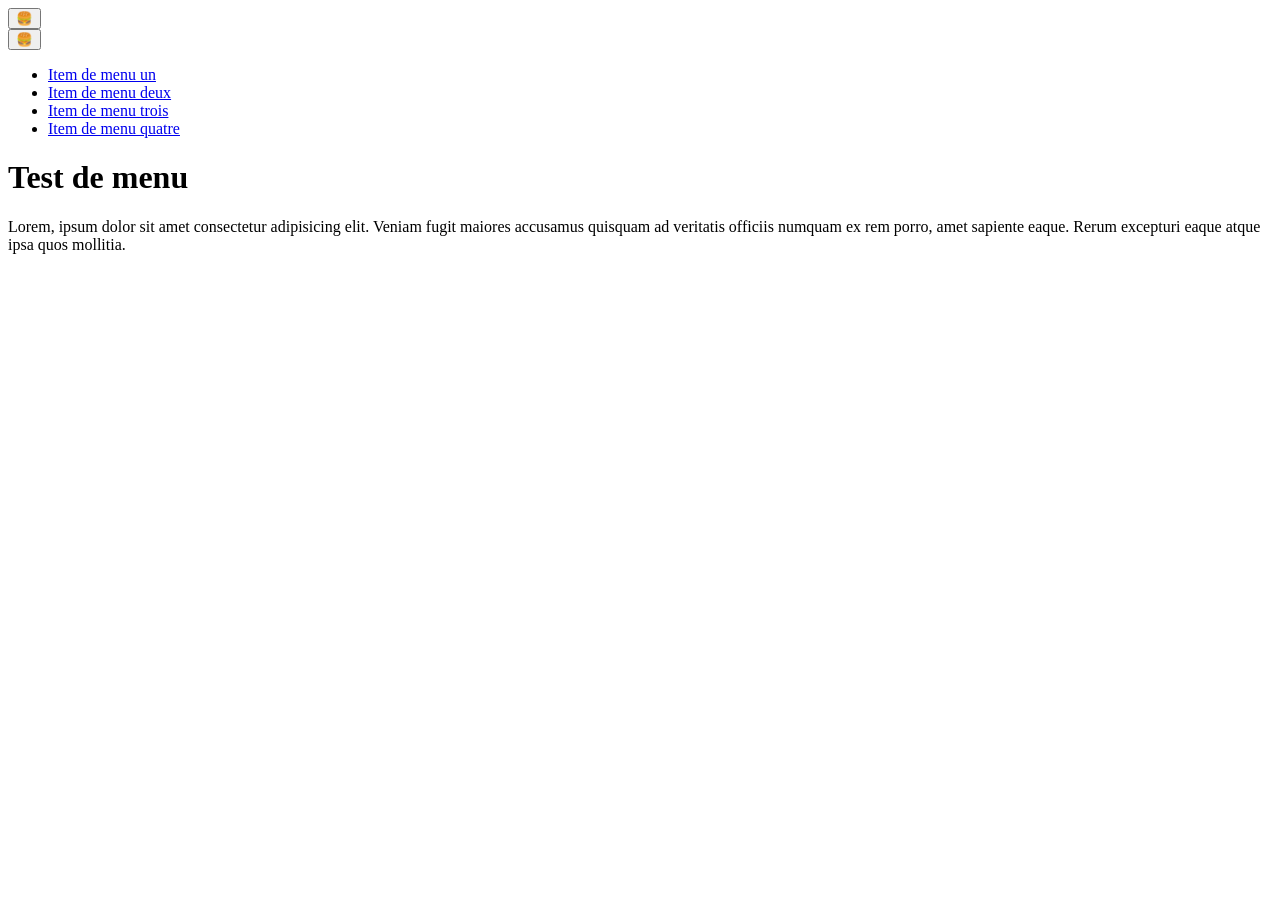
==== index.html @ 1f29d403 "Initial commit" ====
<!DOCTYPE html>
<html lang="fr">

<head>
  <meta charset="utf-8">
  <meta name="viewport" content="width=device-width, initial-scale=1">
  <title>Test de menu</title>
  <link rel="stylesheet" href="css/style.css">
</head>

<body>
  <header class="header header--home">

    <!-- Menu principal -->
    <button class="burger" type="button" aria-label="Menu">
      🍔
    </button>

    <nav class="menu" aria-label="Main menu">
      <button class="menu__close burger burger--close" type="button" aria-label="Close the menu">
        🍔
      </button>
      <ul class="menu__list">
        <li class="menu__item"><a class="menu__link" href="#">Item de menu un</a></li>
        <li class="menu__item"><a class="menu__link" href="#">Item de menu deux</a></li>
        <li class="menu__item"><a class="menu__link" href="#">Item de menu trois</a></li>
        <li class="menu__item"><a class="menu__link" href="#">Item de menu quatre</a></li>
      </ul>
    </nav>
    <!-- Fin du menu principal -->
  </header>

  <!-- Contenu principal de la page -->
  <main>
    <h1>Test de menu</h1>
    <p>
      Lorem, ipsum dolor sit amet consectetur adipisicing elit. Veniam fugit maiores accusamus quisquam ad veritatis
      officiis numquam ex rem porro, amet sapiente eaque. Rerum excepturi eaque atque ipsa quos mollitia.
    </p>
  </main>
  <!-- Fin du contenu principal -->

</body>

</html>
---- css/style.css ----
/* code css à faire */
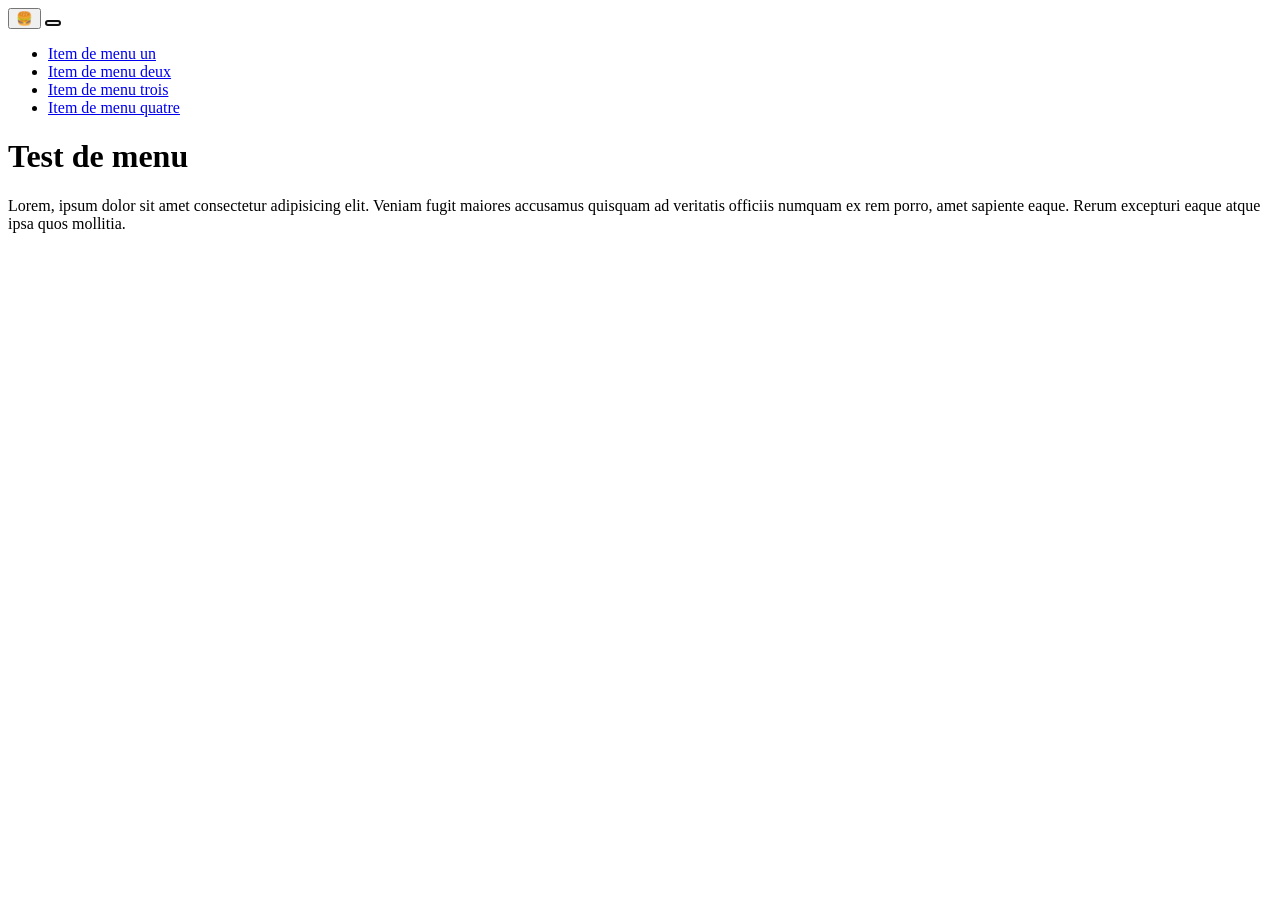
==== commit eea36c41: "Update README and implement popover menu in HTML and CSS" ====
--- a/index.html
+++ b/index.html
@@ -12,14 +12,21 @@
   <header class="header header--home">
 
     <!-- Menu principal -->
-    <button class="burger" type="button" aria-label="Menu">
-      🍔
-    </button>
+    <button class="burger" type="button" popovertarget="menu" aria-label="Menu">
+  🍔
+</button>
 
-    <nav class="menu" aria-label="Main menu">
-      <button class="menu__close burger burger--close" type="button" aria-label="Close the menu">
-        🍔
-      </button>
+      
+    <nav class="menu" id="menu" popover aria-label="Main menu"></nav>
+      <button
+  class="menu__close burger burger--close"
+  type="button"
+  popovertarget="menu"
+  popovertargetaction="hide"
+  aria-label="Close the menu"
+  autofocus
+></button>
+
       <ul class="menu__list">
         <li class="menu__item"><a class="menu__link" href="#">Item de menu un</a></li>
         <li class="menu__item"><a class="menu__link" href="#">Item de menu deux</a></li>
--- a/css/style.css
+++ b/css/style.css
@@ -1 +1,52 @@
+/* --- menu (popover plein écran) ------------------------------------------ */
+/* La feuille du navigateur a déjà fixé le panneau à l'écran
+   (position: fixed; inset: 0) : on l'étire, sans positionner. */
+.menu {
+  width: 100%;
+  height: 100%;
+  border: 0;
+}
 /* code css à faire */
+l/* Page figée tant que le menu est ouvert.
+   :has() — extrait fourni : seul moyen, en CSS, de faire remonter l'état
+   du menu jusqu'à la page. */
+html:has(.menu:popover-open) {
+  overflow: hidden;
+}
+/* --- burger ---------------------------- */
+.burger {
+  cursor: pointer;
+}
+.menu {
+  /* … on complète le bloc existant … */
+  transition: 400ms allow-discrete;
+  opacity: 0;
+}
+
+.menu:popover-open {
+  opacity: 1;
+}
+
+@starting-style {
+  .menu:popover-open {
+    opacity: 0;
+  }
+}
+/* À l'ouverture, même position « hamburger » */
+@starting-style {
+  .menu:popover-open .burger--close {
+    transform: none;
+  }
+}
+
+.menu:popover-open .burger--close {
+  transform: rotate(90deg);
+  transition: 400ms;
+}
+@media (prefers-reduced-motion: reduce) {
+  .menu,
+  .menu .burger--close {
+    transition: none;
+  }
+}
+
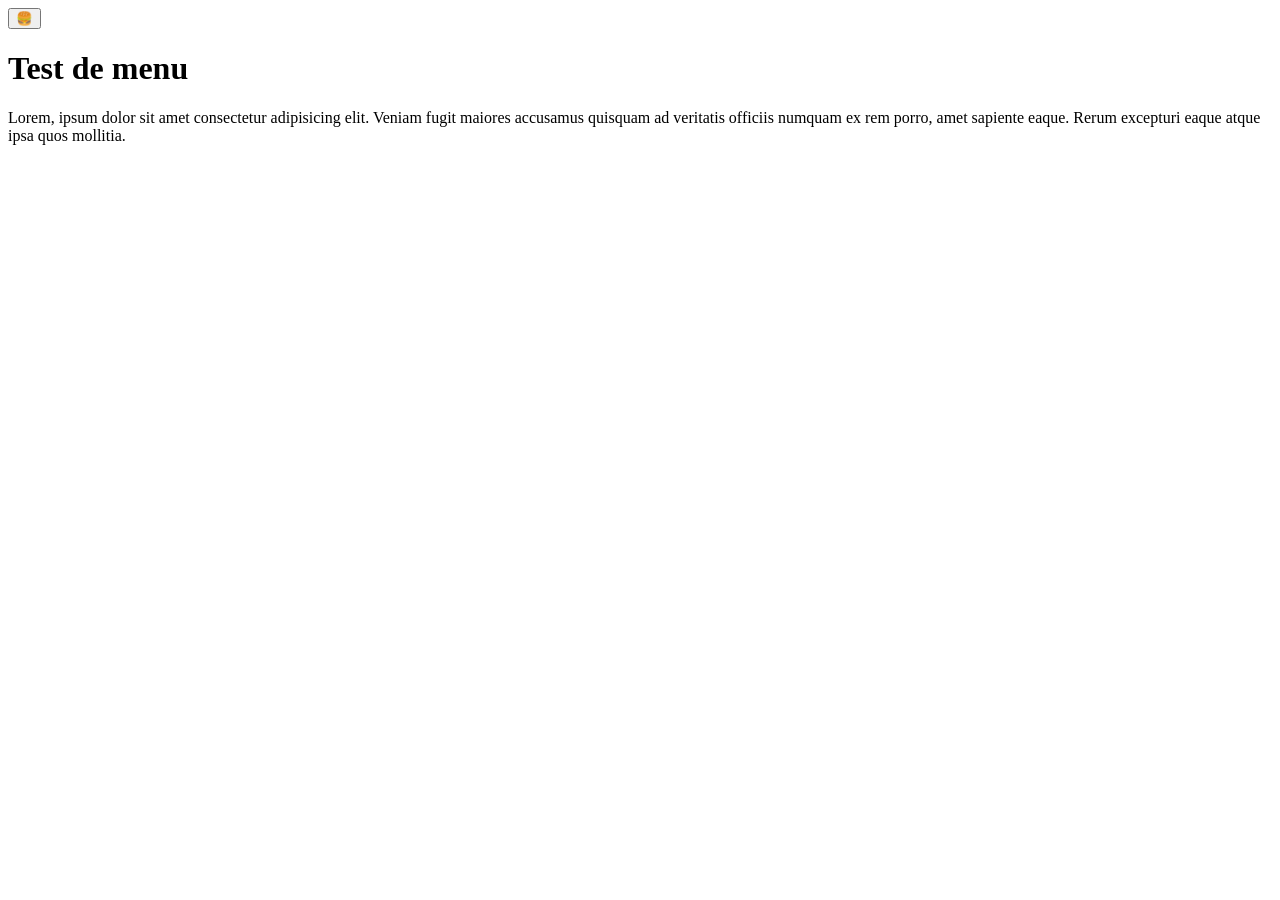
==== commit 2fb1c864: "Refactor menu and burger button structure in HTML and CSS for improved readability" ====
--- a/index.html
+++ b/index.html
@@ -13,19 +13,19 @@
 
     <!-- Menu principal -->
     <button class="burger" type="button" popovertarget="menu" aria-label="Menu">
-  🍔
-</button>
+    🍔
+    </button>
 
-      
-    <nav class="menu" id="menu" popover aria-label="Main menu"></nav>
+    <nav class="menu" id="menu" popover aria-label="Main menu">
       <button
-  class="menu__close burger burger--close"
-  type="button"
-  popovertarget="menu"
-  popovertargetaction="hide"
-  aria-label="Close the menu"
-  autofocus
-></button>
+      class="menu__close burger burger--close"
+      type="button"
+      popovertarget="menu"
+      popovertargetaction="hide"
+      aria-label="Close the menu"
+      autofocus
+      >🍔
+      </button>
 
       <ul class="menu__list">
         <li class="menu__item"><a class="menu__link" href="#">Item de menu un</a></li>
--- a/css/style.css
+++ b/css/style.css
@@ -1,15 +1,15 @@
 /* --- menu (popover plein écran) ------------------------------------------ */
-/* La feuille du navigateur a déjà fixé le panneau à l'écran
-   (position: fixed; inset: 0) : on l'étire, sans positionner. */
 .menu {
   width: 100%;
   height: 100%;
   border: 0;
+  transition: 400ms allow-discrete;
+  opacity: 0;
 }
-/* code css à faire */
-l/* Page figée tant que le menu est ouvert.
-   :has() — extrait fourni : seul moyen, en CSS, de faire remonter l'état
-   du menu jusqu'à la page. */
+.menu:popover-open {
+  opacity: 1;
+}
+
 html:has(.menu:popover-open) {
   overflow: hidden;
 }
@@ -17,15 +17,7 @@
 .burger {
   cursor: pointer;
 }
-.menu {
-  /* … on complète le bloc existant … */
-  transition: 400ms allow-discrete;
-  opacity: 0;
-}
 
-.menu:popover-open {
-  opacity: 1;
-}
 
 @starting-style {
   .menu:popover-open {
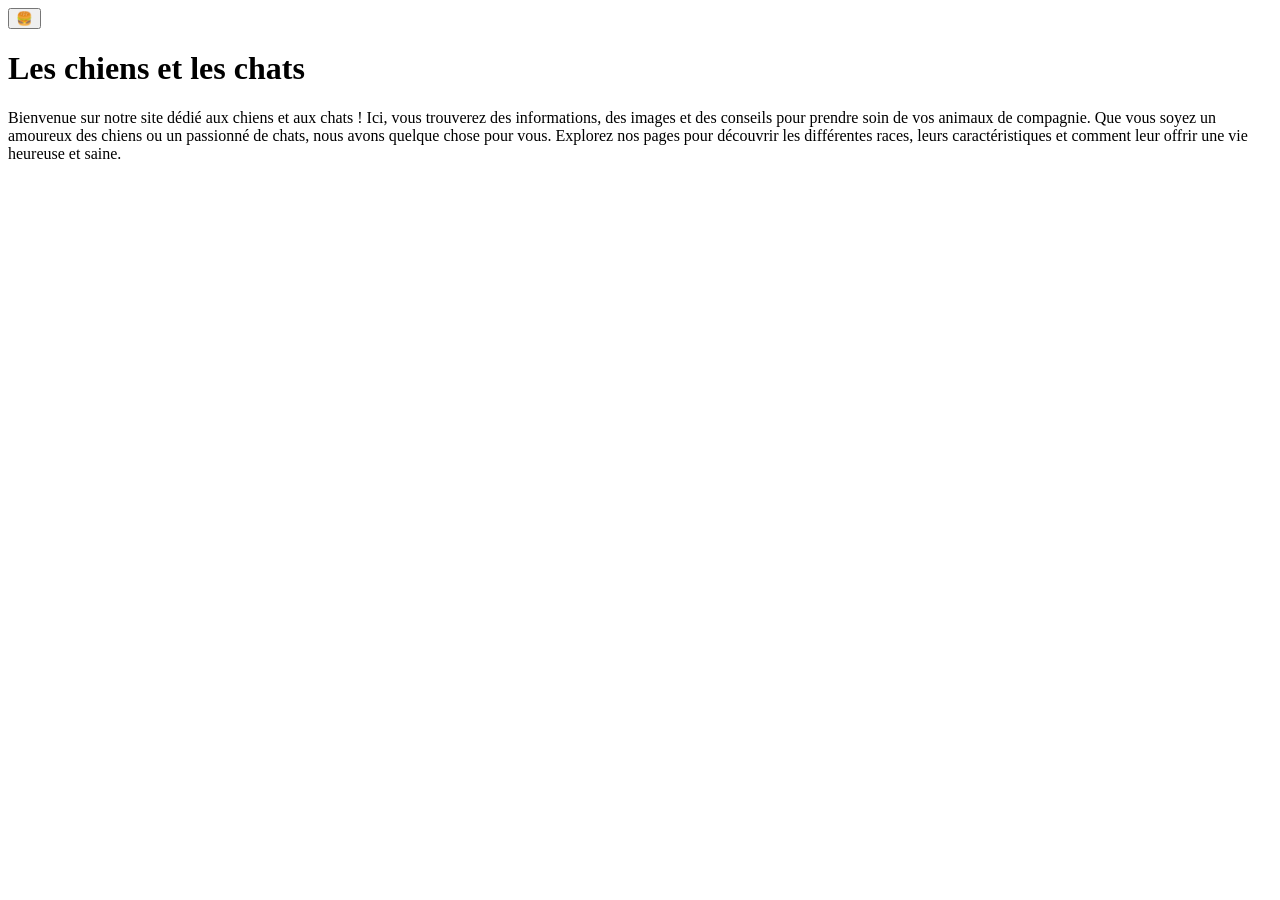
==== commit 9167a413: "Add initial styles.css file for styling the application" ====
--- a/index.html
+++ b/index.html
@@ -5,33 +5,28 @@
   <meta charset="utf-8">
   <meta name="viewport" content="width=device-width, initial-scale=1">
   <title>Test de menu</title>
-  <link rel="stylesheet" href="css/style.css">
+  <link rel="stylesheet" href="src/css/styles.css">
 </head>
 
 <body>
   <header class="header header--home">
 
     <!-- Menu principal -->
+     <!-- menu en bouton -->
     <button class="burger" type="button" popovertarget="menu" aria-label="Menu">
-    🍔
+      🍔
     </button>
-
-    <nav class="menu" id="menu" popover aria-label="Main menu">
-      <button
-      class="menu__close burger burger--close"
-      type="button"
-      popovertarget="menu"
-      popovertargetaction="hide"
-      aria-label="Close the menu"
-      autofocus
-      >🍔
+<!-- permet de fermer ouvrir le menu -->
+    <nav class="menu" id ="menu" popover aria-label="Main menu">
+      <!-- permet de fermer le menu en cliquant sur entrée -->
+      <button class="menu__close burger burger--close"popovertarget="menu" popovertargetaction="hide" type="button" aria-label="Close the menu"autofocus >
+        🍔
       </button>
-
       <ul class="menu__list">
-        <li class="menu__item"><a class="menu__link" href="#">Item de menu un</a></li>
-        <li class="menu__item"><a class="menu__link" href="#">Item de menu deux</a></li>
-        <li class="menu__item"><a class="menu__link" href="#">Item de menu trois</a></li>
-        <li class="menu__item"><a class="menu__link" href="#">Item de menu quatre</a></li>
+        <li class="menu__item"><a class="menu__link" href="cats/chat-1.html">chat-1</a></li>
+        <li class="menu__item"><a class="menu__link" href="cats/chat-2.html">chat-2</a></li>
+        <li class="menu__item"><a class="menu__link" href="dogs/chien-1.html">chien-1</a></li>
+        <li class="menu__item"><a class="menu__link" href="dogs/chien-2.html">chien-2</a></li>
       </ul>
     </nav>
     <!-- Fin du menu principal -->
@@ -39,14 +34,13 @@
 
   <!-- Contenu principal de la page -->
   <main>
-    <h1>Test de menu</h1>
+    <h1>Les chiens et les chats</h1>
     <p>
-      Lorem, ipsum dolor sit amet consectetur adipisicing elit. Veniam fugit maiores accusamus quisquam ad veritatis
-      officiis numquam ex rem porro, amet sapiente eaque. Rerum excepturi eaque atque ipsa quos mollitia.
+      Bienvenue sur notre site dédié aux chiens et aux chats ! Ici, vous trouverez des informations, des images et des conseils pour prendre soin de vos animaux de compagnie. Que vous soyez un amoureux des chiens ou un passionné de chats, nous avons quelque chose pour vous. Explorez nos pages pour découvrir les différentes races, leurs caractéristiques et comment leur offrir une vie heureuse et saine.
     </p>
   </main>
   <!-- Fin du contenu principal -->
 
 </body>
 
-</html>+</html>
